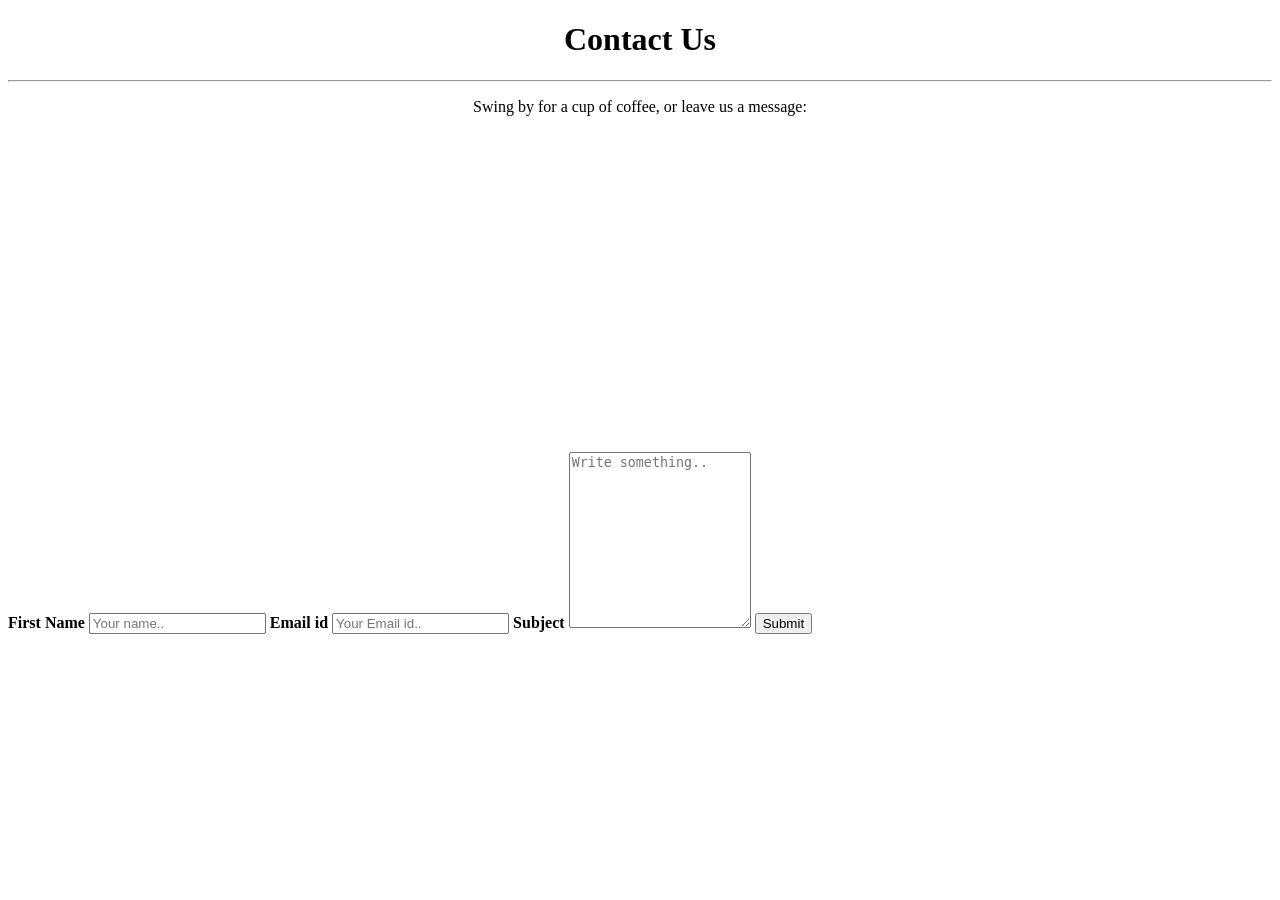
==== original_site/HTML/contactus.html @ 5a0d63e6 "Rebuild as ToneScan: working skin tone pipeline, Django API and live demo - New skintone package: HS" ====
<!DOCTYPE html>
<html lang="en">
<head>
    <meta charset="UTF-8">
    <meta http-equiv="X-UA-Compatible" content="IE=edge">
    <meta name="viewport" content="width=device-width, initial-scale=1.0">
    <title>Document</title>
    <link rel="stylesheet" href="contact.css">
</head>
<body>
    <div class="container">
        <div class="contacttext" style="text-align:center">
          <h1>Contact Us</h1>
          <hr>
          <p>Swing by for a cup of coffee, or leave us a message:</p>
        </div>
        <div class="row">
          <div class="map">
           <p><iframe src="https://www.google.com/maps/embed?pb=!1m18!1m12!1m3!1d7777.958435161421!2d77.63058973488774!3d12.909057199999992!2m3!1f0!2f0!3f0!3m2!1i1024!2i768!4f13.1!3m3!1m2!1s0x3bae159870935d2b%3A0xc3bcf5699d61b87c!2sVerzeo!5e0!3m2!1sen!2sin!4v1621165349387!5m2!1sen!2sin" width="400" height="300" style="border:0;" allowfullscreen="" loading="lazy"></iframe></p>
          </div>
          <div class="column">
            <form action="/action_page.php">
              <label for="fname"><b>First Name</b></label>
              <input type="text" id="fname" name="firstname" placeholder="Your name.." required>
              <label for="email"><b>Email id</b></label>
              <input type="text" id="lname" name="lastname" placeholder="Your Email id.." required>
              
              <label for="subject"><b>Subject</b></label>
              <textarea id="subject" name="subject" placeholder="Write something.." style="height:170px" required></textarea>
              <input type="submit" value="Submit">
            </form>
          </div>
        </div>
      </div>
</body>
</html>
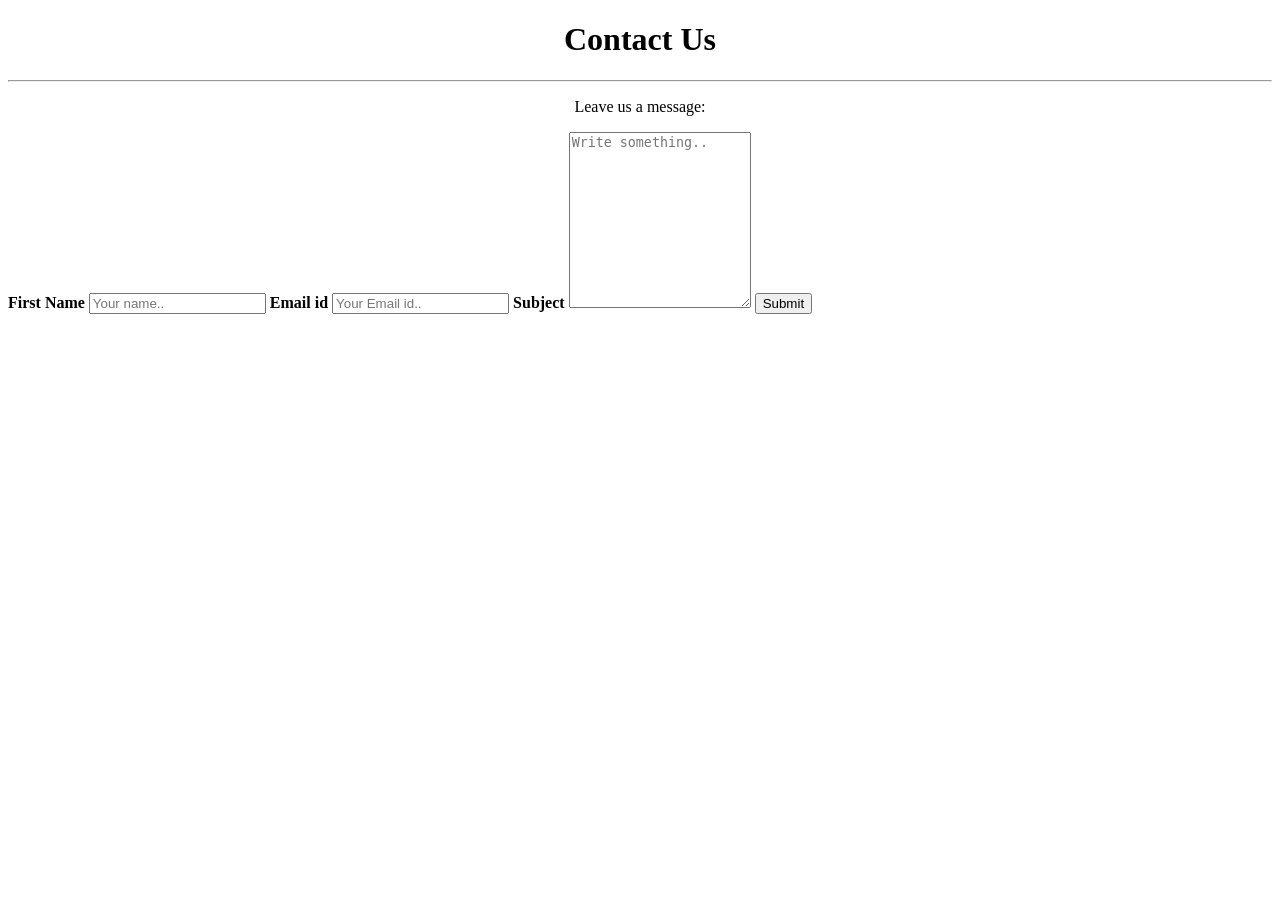
==== commit b5ca57b9: "Contact section: remove the map, keep name, email, subject and submit" ====
--- a/original_site/HTML/contactus.html
+++ b/original_site/HTML/contactus.html
@@ -1,36 +1,34 @@
-<!DOCTYPE html>
-<html lang="en">
-<head>
-    <meta charset="UTF-8">
-    <meta http-equiv="X-UA-Compatible" content="IE=edge">
-    <meta name="viewport" content="width=device-width, initial-scale=1.0">
-    <title>Document</title>
-    <link rel="stylesheet" href="contact.css">
-</head>
-<body>
-    <div class="container">
-        <div class="contacttext" style="text-align:center">
-          <h1>Contact Us</h1>
-          <hr>
-          <p>Swing by for a cup of coffee, or leave us a message:</p>
-        </div>
-        <div class="row">
-          <div class="map">
-           <p><iframe src="https://www.google.com/maps/embed?pb=!1m18!1m12!1m3!1d7777.958435161421!2d77.63058973488774!3d12.909057199999992!2m3!1f0!2f0!3f0!3m2!1i1024!2i768!4f13.1!3m3!1m2!1s0x3bae159870935d2b%3A0xc3bcf5699d61b87c!2sVerzeo!5e0!3m2!1sen!2sin!4v1621165349387!5m2!1sen!2sin" width="400" height="300" style="border:0;" allowfullscreen="" loading="lazy"></iframe></p>
-          </div>
-          <div class="column">
-            <form action="/action_page.php">
-              <label for="fname"><b>First Name</b></label>
-              <input type="text" id="fname" name="firstname" placeholder="Your name.." required>
-              <label for="email"><b>Email id</b></label>
-              <input type="text" id="lname" name="lastname" placeholder="Your Email id.." required>
-              
-              <label for="subject"><b>Subject</b></label>
-              <textarea id="subject" name="subject" placeholder="Write something.." style="height:170px" required></textarea>
-              <input type="submit" value="Submit">
-            </form>
-          </div>
-        </div>
-      </div>
-</body>
+<!DOCTYPE html>
+<html lang="en">
+<head>
+    <meta charset="UTF-8">
+    <meta http-equiv="X-UA-Compatible" content="IE=edge">
+    <meta name="viewport" content="width=device-width, initial-scale=1.0">
+    <title>Document</title>
+    <link rel="stylesheet" href="contact.css">
+</head>
+<body>
+    <div class="container">
+        <div class="contacttext" style="text-align:center">
+          <h1>Contact Us</h1>
+          <hr>
+          <p>Leave us a message:</p>
+        </div>
+        <div class="row">
+          <div class="column">
+            <form action="#" onsubmit="event.preventDefault(); this.querySelector('.mockup-note').hidden = false;">
+              <label for="fname"><b>First Name</b></label>
+              <input type="text" id="fname" name="firstname" placeholder="Your name.." required>
+              <label for="email"><b>Email id</b></label>
+              <input type="text" id="lname" name="lastname" placeholder="Your Email id.." required>
+              
+              <label for="subject"><b>Subject</b></label>
+              <textarea id="subject" name="subject" placeholder="Write something.." style="height:170px" required></textarea>
+              <input type="submit" value="Submit">
+              <p class="mockup-note" hidden>This contact form is a design mockup; messages are not sent.</p>
+            </form>
+          </div>
+        </div>
+      </div>
+</body>
 </html>
